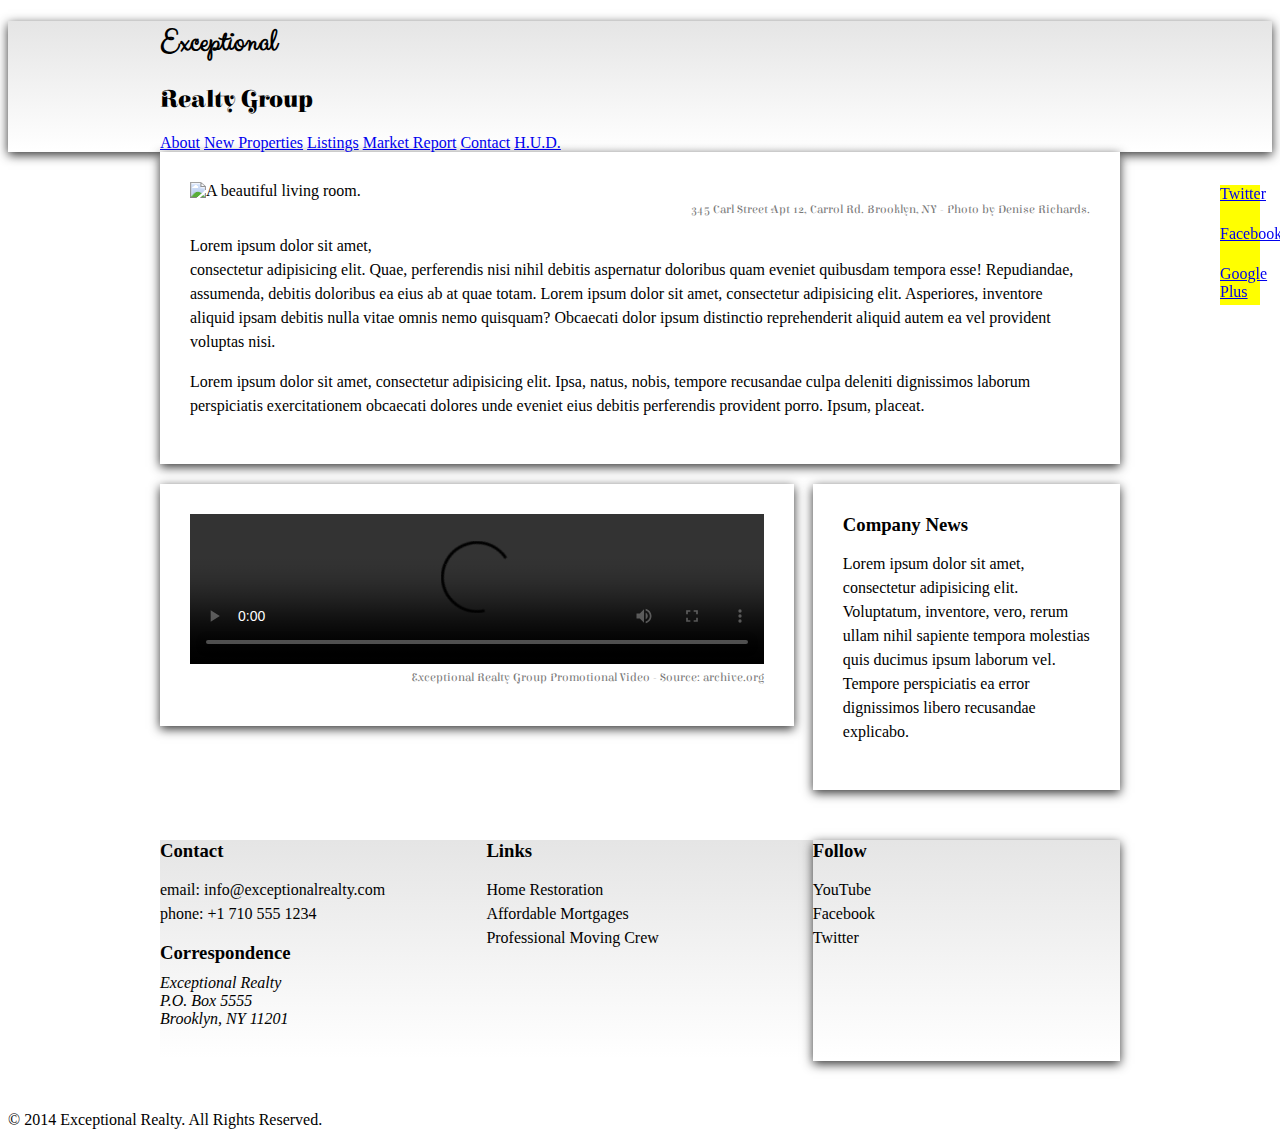
==== index.html @ 9ba053ed "automatically backed up by learn" ====
<!DOCTYPE html>
<html lang="en">
  <head>
    <meta charset="UTF-8">
    <title>Exceptional Realty Group - Luxury Homes - About</title>
    <link rel="stylesheet" href="http://cdnjs.cloudflare.com/ajax/libs/normalize/3.0.0/normalize.min.css">
    <link rel="stylesheet" href="css/style.css">
    <script src="http://cdnjs.cloudflare.com/ajax/libs/modernizr/2.7.1/modernizr.min.js"></script>
  </head>
  <body>
    <div id="social">
      <a href="#">Twitter</a>
      <a href="#">Facebook</a>
      <a href="#">Google Plus</a>
    </div>
  <div class="white-wood">
    <header class="medium-fade shadow">
      <div class="wrapper">
        <div id="logo">
          <h1>Exceptional</h1>
          <h2>Realty Group</h2>
        </div>
      </div><!-- .wrapper -->
      <div id="navbar light-fade">
        <div class="wrapper">
          <nav>
            <a href="index.html">About</a> <a href="new-properties.html">New Properties</a> <a href="real-estate-listings.html">Listings</a> <a href="market-report.html">Market Report</a> <a href="contact.html">Contact</a> <a href="http://hud.gov" target="_blank">H.U.D.</a>
          </nav>
        </div><!-- .wrapper -->
      </div><!-- #navbar -->
    </header>
   

    <div class="wrapper clearfix">

      <section id="featured-property" class="col-3 first shadow">
        <figure>
          <img src="images/intro-pic.jpg" alt="A beautiful living room." title="Welcome to Exceptional Realty Group">
          <figcaption>345 Carl Street Apt 12, Carrol Rd. Brooklyn, NY - Photo by Denise Richards.</figcaption>
        </figure>

        <p>Lorem ipsum dolor sit amet,<br> consectetur adipisicing elit. Quae, perferendis nisi nihil debitis aspernatur doloribus quam eveniet quibusdam tempora esse! Repudiandae, assumenda, debitis doloribus ea eius ab at quae totam. Lorem ipsum dolor sit amet, consectetur adipisicing elit. Asperiores, inventore aliquid ipsam debitis nulla vitae omnis nemo quisquam? Obcaecati dolor ipsum distinctio reprehenderit aliquid autem ea vel provident voluptas nisi.</p>
        <p>Lorem ipsum dolor sit amet, consectetur adipisicing elit. Ipsa, natus, nobis, tempore recusandae culpa deleniti dignissimos laborum perspiciatis exercitationem obcaecati dolores unde eveniet eius debitis perferendis provident porro. Ipsum, placeat.</p>
      </section>

      <section id="promotional" class="col-2 first shadow">
        <figure>
          <video controls>
            <source src="videos/real-estate.mp4" type="video/mp4">
            <source src="videos/real-estate.ogv" type="video/ogg">
            Your browser does not support HTML5 video. <a href="http://browsehappy.com" target="_blank">Please upgrade your browser</a>.
          </video>
          <figcaption>Exceptional Realty Group Promotional Video - Source: archive.org</figcaption>
        </figure>
      </section>

      <section id="news" class="col-1 shadow">
        <h3>Company News</h3>
        <p>Lorem ipsum dolor sit amet, consectetur adipisicing elit. Voluptatum, inventore, vero, rerum ullam nihil sapiente tempora molestias quis ducimus ipsum laborum vel. Tempore perspiciatis ea error dignissimos libero recusandae explicabo.</p>
      </section>

    </div><!-- .wrapper -->
 </div>
    <section id="details">
      <div class="wrapper medium-fade clearfix">
        <div class="col-1 first border-right">
          <h3>Contact</h3>
          <p>
            email: <a href="mailto:info@exceptionalrealty.com">info@exceptionalrealty.com</a><br>
            phone: +1 710 555 1234
          </p>
          <h3>Correspondence</h3>
          <address>
            Exceptional Realty<br>
            P.O. Box 5555<br>
            Brooklyn, NY 11201
          </address>
        </div>

        <div class="col-1 border-right">
          <h3>Links</h3>
          <p>
            <a href="#" target="_blank">Home Restoration</a><br>
            <a href="#" target="_blank">Affordable Mortgages</a><br>
            <a href="#" target="_blank">Professional Moving Crew</a>
          </p>
        </div>

        <div class="col-1 shadow">
          <h3>Follow</h3>
          <p>
            <a href="#" target="_blank">YouTube</a><br>
            <a href="#" target="_blank">Facebook</a><br>
            <a href="#" target="_blank">Twitter</a>
          </p>
        </div>
      </div><!-- .wrapper -->
    </section>

    <footer>
      &copy; 2014 Exceptional Realty. All Rights Reserved.
    </footer>

  </body>
</html>
---- css/style.css ----
@import url(http://fonts.googleapis.com/css?family=Elsie+Swash+Caps:400,900);
@import url(http://fonts.googleapis.com/css?family=Clicker+Script);

/*////////// GLOBAL //////////*/

h3 {
  margin: 0 0 10px;
}

p {
  font-size: 1em; /* 16px, ?pt, 100%, 1em */
  line-height: 1.5em;
}

figure {
  margin: 0 0 10px;
}

figcaption {
  font: normal 0.75em/1.5em 'Elsie Swash Caps', cursive;
  color: #777;
  text-align: right;
}

.milk-text {
  font: bold 2.6em 'Elsie Swash Caps', cursive;
  color: white;
  text-shadow: 0 2px 3px #000;
}

.shadow {
 box-shadow: 0 3px 10px #333;
 }

/*////////// BACKGROUNDS //////////*/



/*/////// MEDIA ////////*/

img, video, audio, iframe, table, form {
  width: 100%; /* IE */
  max-width: 100%; /* FF, Safari, Chrome */
}

/*////////// FIXES //////////*/

* {
  -webkit-box-sizing: border-box;
  -moz-box-sizing: border-box;
  box-sizing: border-box;
}

.clearfix:after {
  content: ".";
  display: block;
  clear: both;
  visibility: hidden;
  height: 0;
  line-height: 0;
}

.clear {
  clear:both;
}

/*/////// LAYOUT ////////*/

.wrapper {
  width: 960px;
  margin: 0 auto;
}

.col-1 {
  float: left;
  width: 32%;
}

.col-2 {
  float: left;
  width: 66%;
}

.col-3 {
}

[class*="col-"] {
  margin-left: 2%;
}

.first {
  margin-left: 0%;
}

/*/////// SOCIAL ////////*/

#social {
  position: fixed;
  top: 185px;
  right: 20px;
  width: 40px;
  z-index: 1;
}

#social a {
  display: block;
  width: 40px;
  height: 40px;
  background: yellow;
}


.shadow {
 box-shadow: 0 3px 10px #333;
 }

 .border-right{
   border-right: 1 px, dotted, #333;
   padding-right: 30px;
 }

 .white-wood {
    background: url(…/images/white-wood.jpg) no-repeat center top;
    background-size: cover;
  }

.light-fade {
  background: #efefef; /* Old browsers */
background: -moz-linear-gradient(top,  #efefef 0%, #ffffff 24%, #ffffff 68%, #dddddd 100%); /* FF3.6+ */
background: -webkit-gradient(linear, left top, left bottom, color-stop(0%,#efefef), color-stop(24%,#ffffff), color-stop(68%,#ffffff), color-stop(100%,#dddddd)); /* Chrome,Safari4+ */
background: -webkit-linear-gradient(top,  #efefef 0%,#ffffff 24%,#ffffff 68%,#dddddd 100%); /* Chrome10+,Safari5.1+ */
background: -o-linear-gradient(top,  #efefef 0%,#ffffff 24%,#ffffff 68%,#dddddd 100%); /* Opera 11.10+ */
background: -ms-linear-gradient(top,  #efefef 0%,#ffffff 24%,#ffffff 68%,#dddddd 100%); /* IE10+ */
background: linear-gradient(to bottom,  #efefef 0%,#ffffff 24%,#ffffff 68%,#dddddd 100%); /* W3C */
filter: progid:DXImageTransform.Microsoft.gradient( startColorstr='#efefef', endColorstr='#dddddd',GradientType=0 );
}

.medium-fade {
  background: rgb(229,229,229); /* Old browsers */
background: -moz-linear-gradient(top,  rgba(229,229,229,1) 0%, rgba(255,255,255,1) 99%); /* FF3.6+ */
background: -webkit-gradient(linear, left top, left bottom, color-stop(0%,rgba(229,229,229,1)), color-stop(99%,rgba(255,255,255,1))); /* Chrome,Safari4+ */
background: -webkit-linear-gradient(top,  rgba(229,229,229,1) 0%,rgba(255,255,255,1) 99%); /* Chrome10+,Safari5.1+ */
background: -o-linear-gradient(top,  rgba(229,229,229,1) 0%,rgba(255,255,255,1) 99%); /* Opera 11.10+ */
background: -ms-linear-gradient(top,  rgba(229,229,229,1) 0%,rgba(255,255,255,1) 99%); /* IE10+ */
background: linear-gradient(to bottom,  rgba(229,229,229,1) 0%,rgba(255,255,255,1) 99%); /* W3C */
}

.
/*////////// HEADER //////////*/
header{
margin: 0 0 30px;
}


/*////////// NAVBAR //////////*/

navbar nav a:hover {
  color:white;
  background: rgb(0,0,0); /* Old browsers */
background: -moz-linear-gradient(top,  rgba(0,0,0,1) 0%, rgba(71,71,71,1) 28%, rgba(81,81,81,1) 35%, rgba(71,71,71,1) 72%, rgba(43,43,43,1) 87%, rgba(28,28,28,1) 91%, rgba(0,0,0,1) 100%); /* FF3.6+ */
background: -webkit-gradient(linear, left top, left bottom, color-stop(0%,rgba(0,0,0,1)), color-stop(28%,rgba(71,71,71,1)), color-stop(35%,rgba(81,81,81,1)), color-stop(72%,rgba(71,71,71,1)), color-stop(87%,rgba(43,43,43,1)), color-stop(91%,rgba(28,28,28,1)), color-stop(100%,rgba(0,0,0,1))); /* Chrome,Safari4+ */
background: -webkit-linear-gradient(top,  rgba(0,0,0,1) 0%,rgba(71,71,71,1) 28%,rgba(81,81,81,1) 35%,rgba(71,71,71,1) 72%,rgba(43,43,43,1) 87%,rgba(28,28,28,1) 91%,rgba(0,0,0,1) 100%); /* Chrome10+,Safari5.1+ */
background: -o-linear-gradient(top,  rgba(0,0,0,1) 0%,rgba(71,71,71,1) 28%,rgba(81,81,81,1) 35%,rgba(71,71,71,1) 72%,rgba(43,43,43,1) 87%,rgba(28,28,28,1) 91%,rgba(0,0,0,1) 100%); /* Opera 11.10+ */
background: -ms-linear-gradient(top,  rgba(0,0,0,1) 0%,rgba(71,71,71,1) 28%,rgba(81,81,81,1) 35%,rgba(71,71,71,1) 72%,rgba(43,43,43,1) 87%,rgba(28,28,28,1) 91%,rgba(0,0,0,1) 100%); /* IE10+ */
background: linear-gradient(to bottom,  rgba(0,0,0,1) 0%,rgba(71,71,71,1) 28%,rgba(81,81,81,1) 35%,rgba(71,71,71,1) 72%,rgba(43,43,43,1) 87%,rgba(28,28,28,1) 91%,rgba(0,0,0,1) 100%);
}

#navbar {
position: fixed
top: 0;
left: 0;
width: 100%
z-index: 2;
border-bottom: 1 px solid #ccc;
text-align: center;
}

#navbar nav {
border-left: 1px solid #ccc;
}

#navbar nav a{
display: inline-block;
width: 16.6666667;
margin:0;
padding: 22px 0;
text-transform: Uppercase;
color:black;
text-align:center;
border-right: 1px solid #ccc;
text-decoration: none;
font: 1 em “Trebuchet MS”, Arial, sans-serif;
}

#navbar nav a selected {
background: #333;
color: white;
}

/*////////// LOGO //////////*/



#logo h1 {
  font-family: 'Clicker Script', cursive;
}

#logo h2 {
  font-family: 'Elsie Swash Caps', cursive;
}

/*////////// MAIN SECTIONS //////////*/

section {
  padding: 30px;
  margin-bottom: 20px;
  background: white;
}

/*////////// DETAILS //////////*/



#details div {
  height: 221px;
}

#details a:link, #details a:visited {
  color: black;
  text-decoration: none;
}

#details a:hover {
  color: black;
  text-decoration: underline;
}

#details a:active {
  color: red;
}

/*////////// FOOTER //////////*/
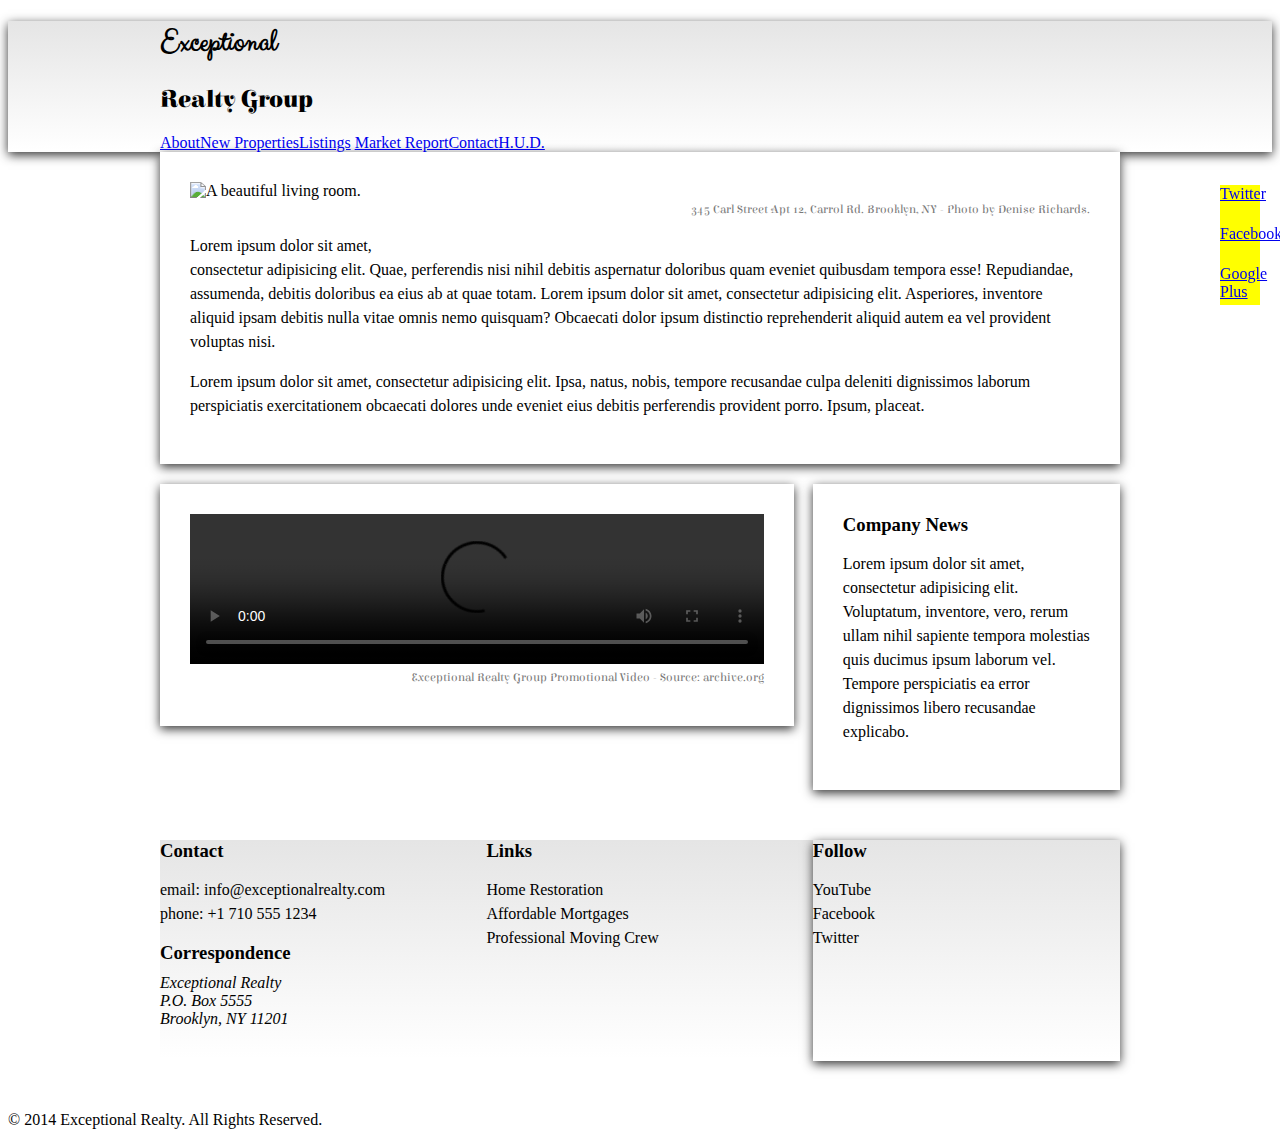
==== commit 8e358639: "automatically backed up by learn" ====
--- a/index.html
+++ b/index.html
@@ -24,12 +24,13 @@
       <div id="navbar light-fade">
         <div class="wrapper">
           <nav>
-            <a href="index.html">About</a> <a href="new-properties.html">New Properties</a> <a href="real-estate-listings.html">Listings</a> <a href="market-report.html">Market Report</a> <a href="contact.html">Contact</a> <a href="http://hud.gov" target="_blank">H.U.D.</a>
+            <a class="selected" href="index.html">About</a><a href="new-properties.html">New Properties</a><a href="real-estate-listings.html">Listings</a>
+            <a href="market-report.html">Market Report</a><a href="contact.html">Contact</a><a href="http://hud.gov" target="_blank">H.U.D.</a>
           </nav>
         </div><!-- .wrapper -->
       </div><!-- #navbar -->
     </header>
-   
+
 
     <div class="wrapper clearfix">
 
